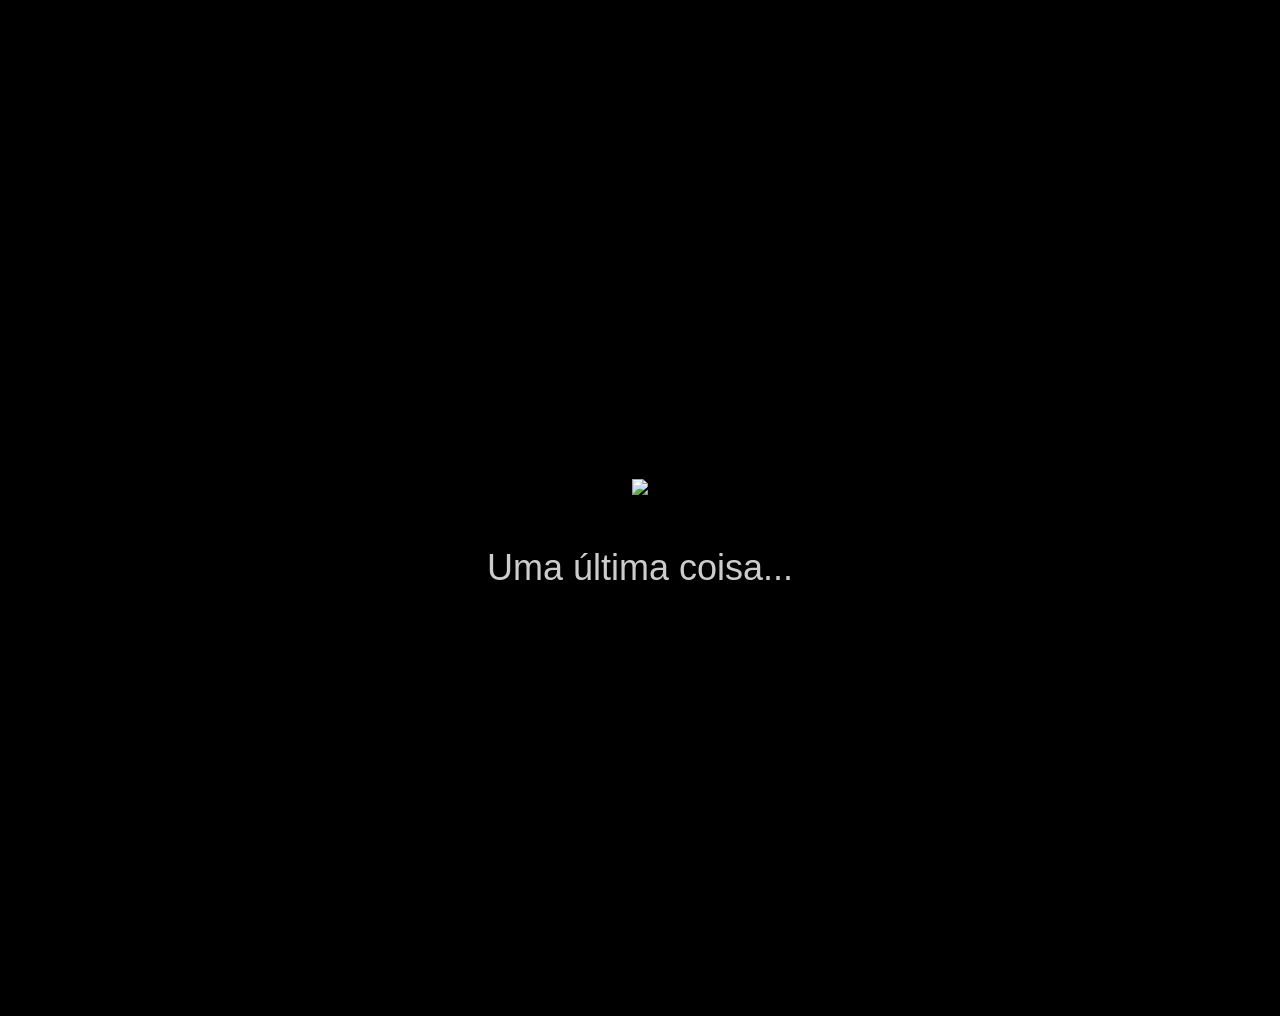
==== index.html @ bcd42bfd "Update index.html" ====
<!DOCTYPE html>
<html>
<head>
  <title>Para você</title>
  <link rel="stylesheet" href="style.css">
</head>

<body>

<div class="carta-container">
  <a href="carta.html">
    <img src="carta-parada.png" class="carta">
    <p class="texto">Uma última coisa...</p>
  </a>
</div>

</body>
</html>
---- style.css ----
body{
background:#111;
color:white;
font-family:Arial;
text-align:center;
padding-top:100px;
}

body {
  background-color: black;
  display: flex;
  justify-content: center;
  align-items: center;
  height: 100vh;
}

.carta-container {
  text-align: center;
}

.carta {
  width: 200px;
  transition: 0.3s;
}

.carta:hover {
  transform: scale(1.1);
}

.texto {
  color: white;
  margin-top: 10px;
  font-size: 18px;
  opacity: 0.8;
}

a {
  text-decoration: none;
}

.hidden{
display:none;
}

.foto {
  width: 80%;
  max-width: 500px;
  border-radius: 12px;
  box-shadow: 0 0 20px rgba(255, 0, 100, 0.5);
}

.texto{
max-width:1000px;
margin:40px auto;
font-size:36px;
line-height:1.6;
}
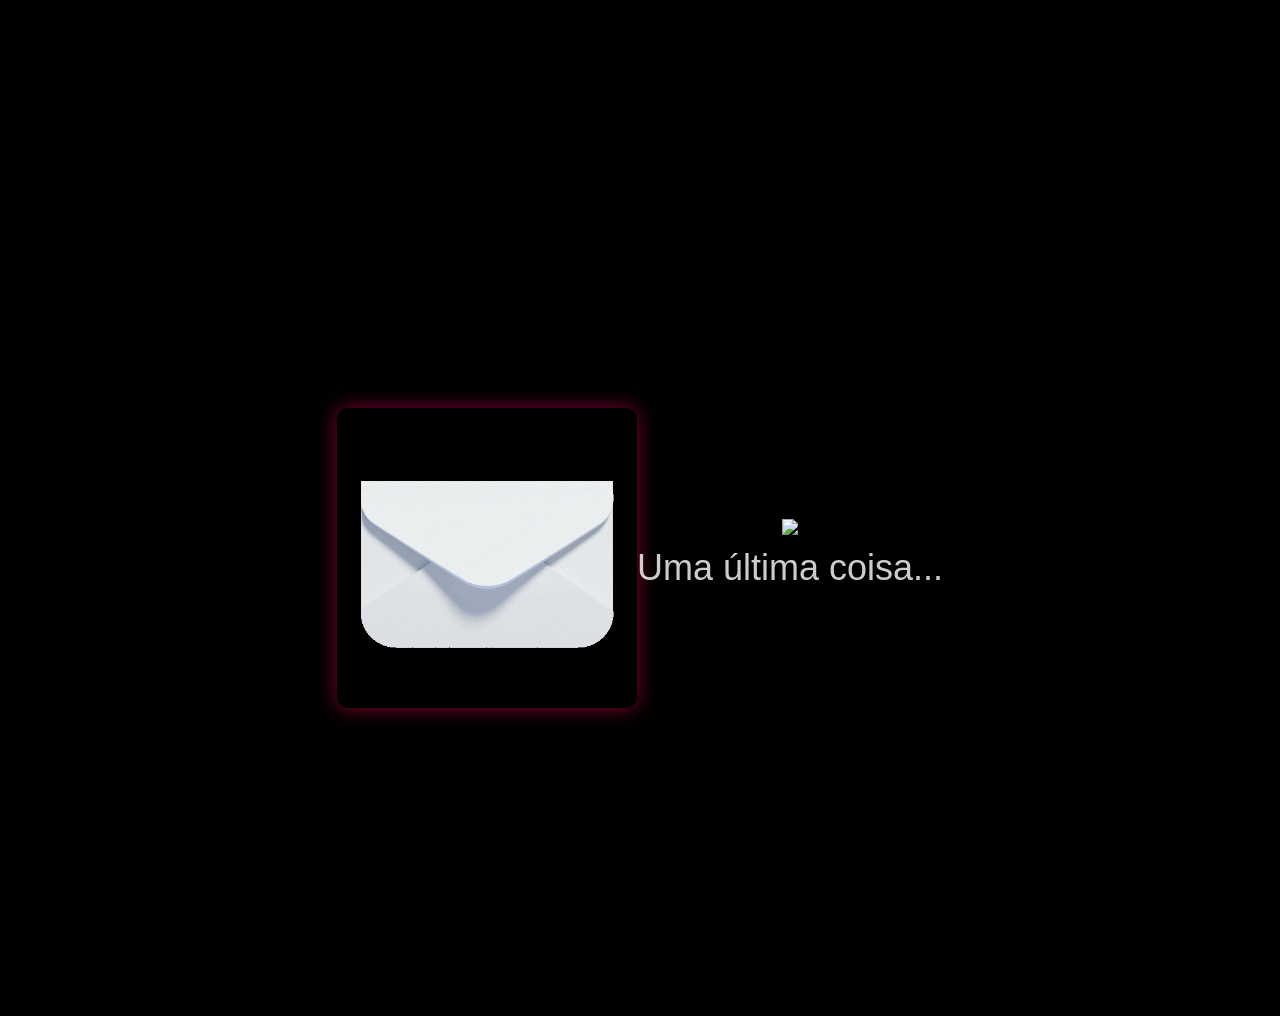
==== commit 1930d5ec: "Update index.html" ====
--- a/index.html
+++ b/index.html
@@ -7,7 +7,11 @@
 
 <body>
 
-<div class="carta-container">
+  <div id="inicio" onclick="abrirCarta()">
+  <img src="lv_0_20260316215253.jpg" class="foto">
+</div>
+
+  <div class="carta-container">
   <a href="carta.html">
     <img src="carta-parada.png" class="carta">
     <p class="texto">Uma última coisa...</p>
--- a/style.css
+++ b/style.css
@@ -55,3 +55,20 @@
 font-size:36px;
 line-height:1.6;
 }
+
+.hidden {
+  display: none;
+}
+
+.foto {
+  width: 300px;
+  display: block;
+  margin: 30px auto;
+}
+
+.texto {
+  text-align: center;
+  color: white;
+  max-width: 500px;
+  margin: auto;
+}
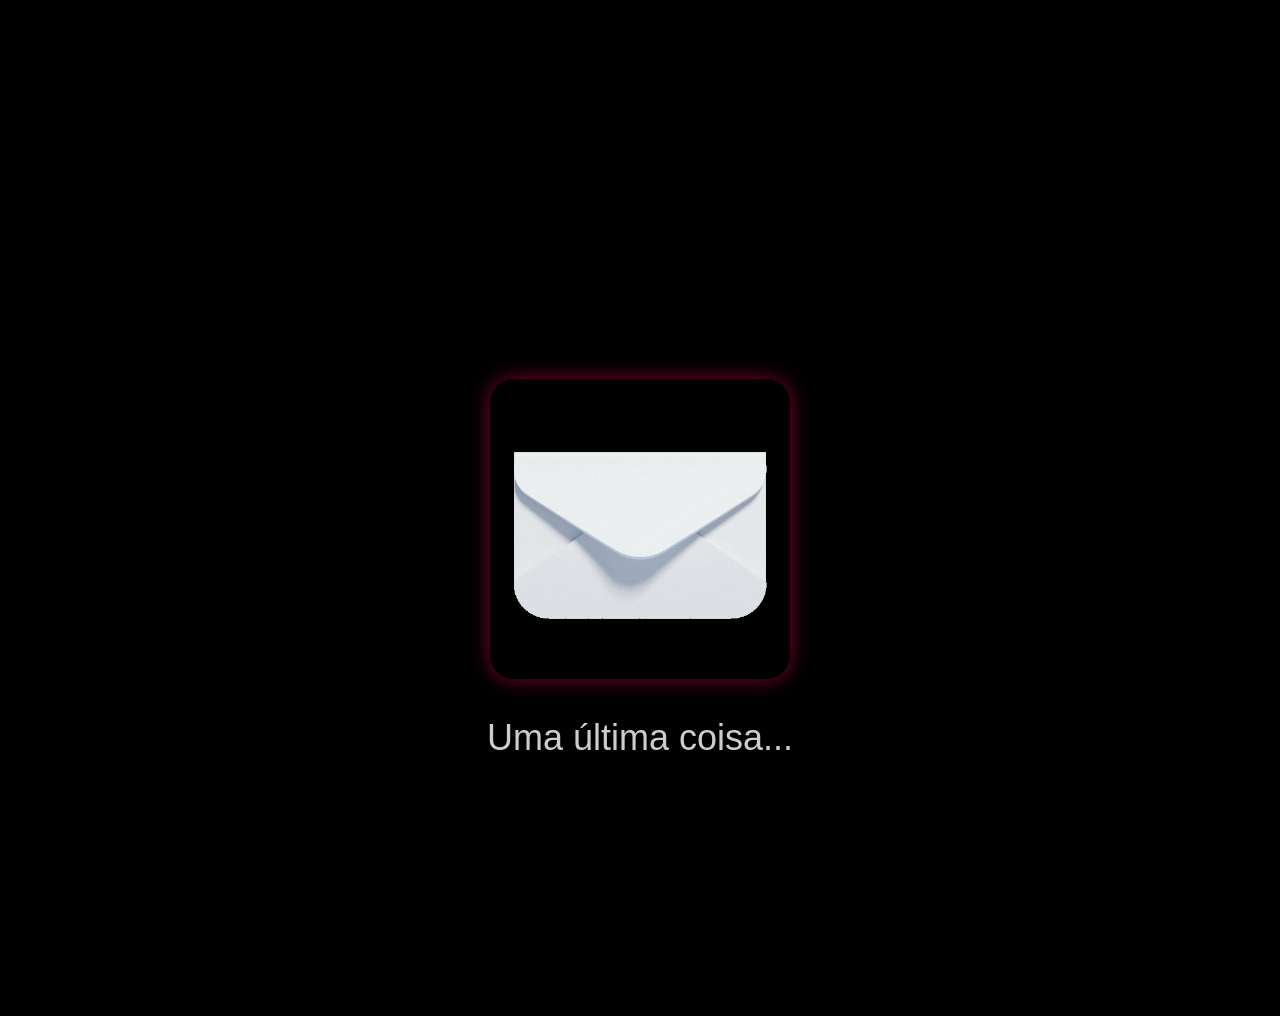
==== commit 037885c1: "Update index.html" ====
--- a/index.html
+++ b/index.html
@@ -9,11 +9,6 @@
 
   <div id="inicio" onclick="abrirCarta()">
   <img src="lv_0_20260316215253.jpg" class="foto">
-</div>
-
-  <div class="carta-container">
-  <a href="carta.html">
-    <img src="carta-parada.png" class="carta">
     <p class="texto">Uma última coisa...</p>
   </a>
 </div>
--- a/style.css
+++ b/style.css
@@ -44,8 +44,8 @@
 
 .foto {
   width: 80%;
-  max-width: 500px;
-  border-radius: 12px;
+  max-width: 1000px;
+  border-radius: 24px;
   box-shadow: 0 0 20px rgba(255, 0, 100, 0.5);
 }
 
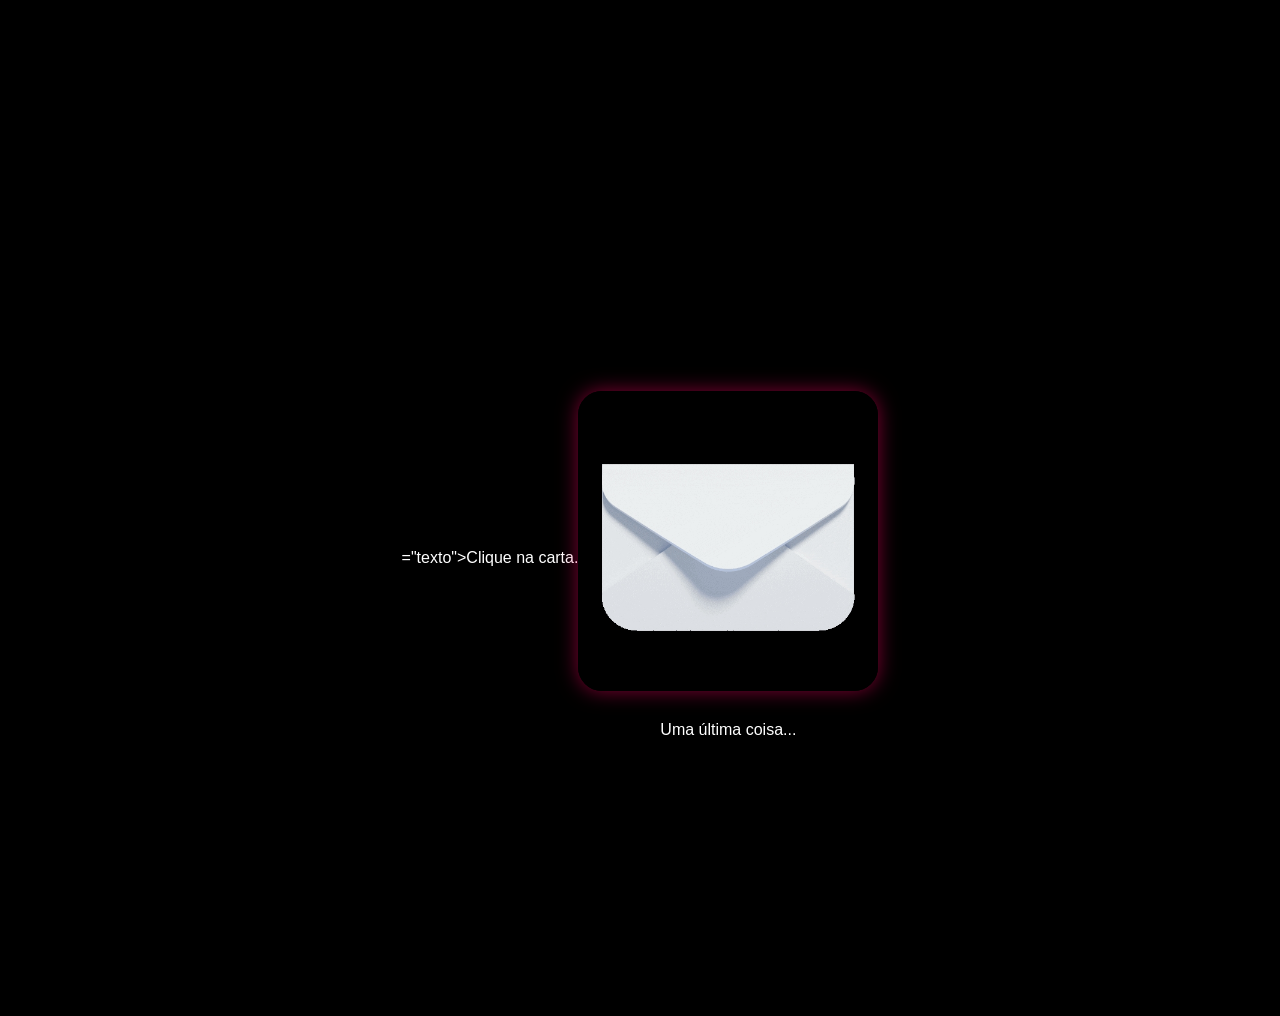
==== commit 71edab98: "Update index.html" ====
--- a/index.html
+++ b/index.html
@@ -6,10 +6,10 @@
 </head>
 
 <body>
-
+       ="texto">Clique na carta.
   <div id="inicio" onclick="abrirCarta()">
   <img src="lv_0_20260316215253.jpg" class="foto">
-    <p class="texto">Uma última coisa...</p>
+    <p ="texto">Uma última coisa...</p>
   </a>
 </div>
 
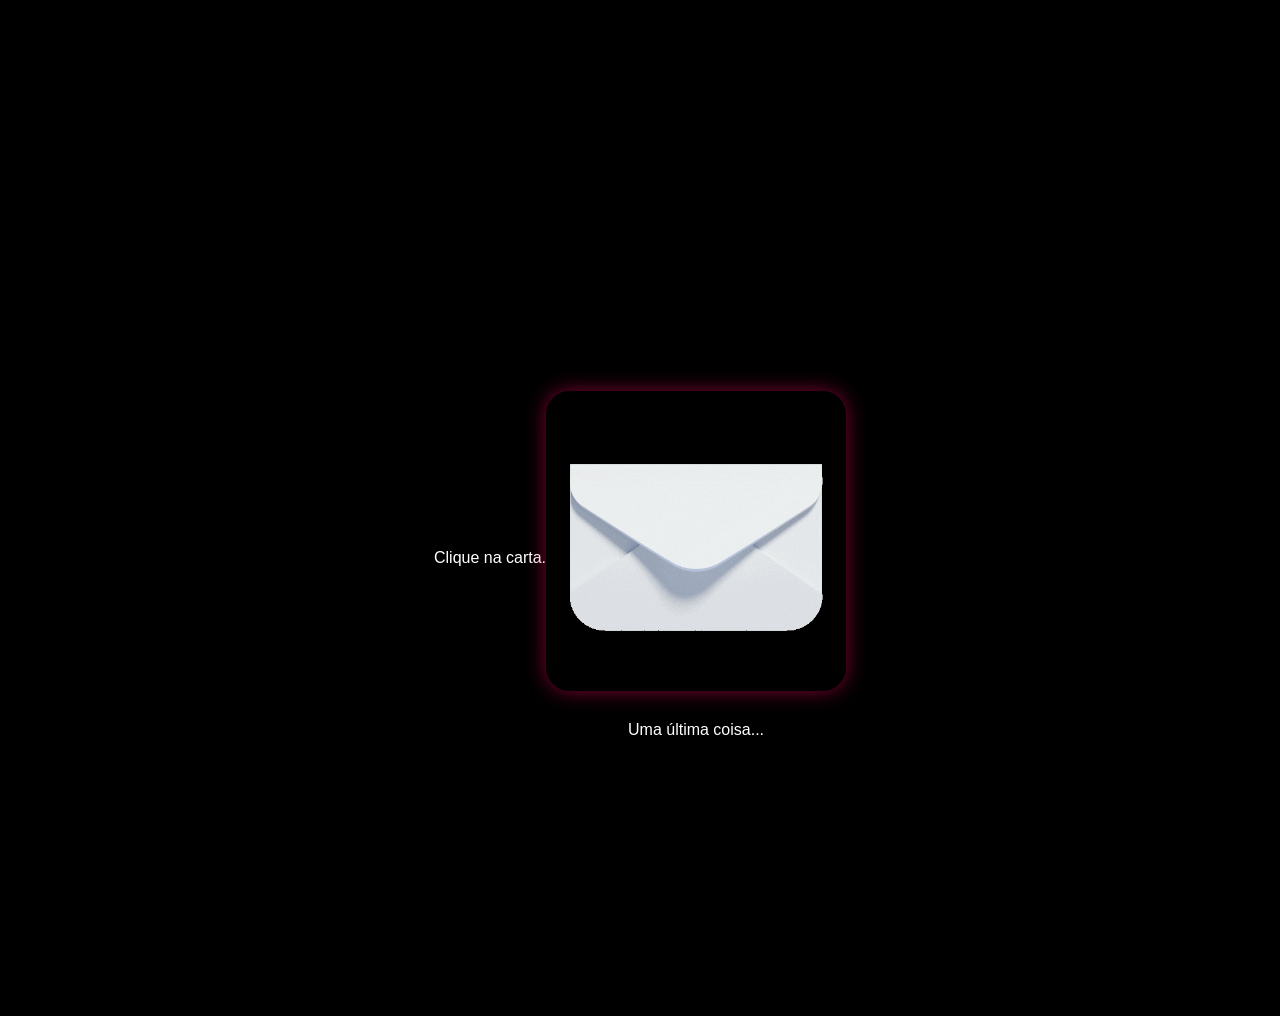
==== commit b7bcc0a6: "Update index.html" ====
--- a/index.html
+++ b/index.html
@@ -6,7 +6,8 @@
 </head>
 
 <body>
-       ="texto">Clique na carta.
+     <p  ="texto">Clique na carta.</p>
+    
   <div id="inicio" onclick="abrirCarta()">
   <img src="lv_0_20260316215253.jpg" class="foto">
     <p ="texto">Uma última coisa...</p>
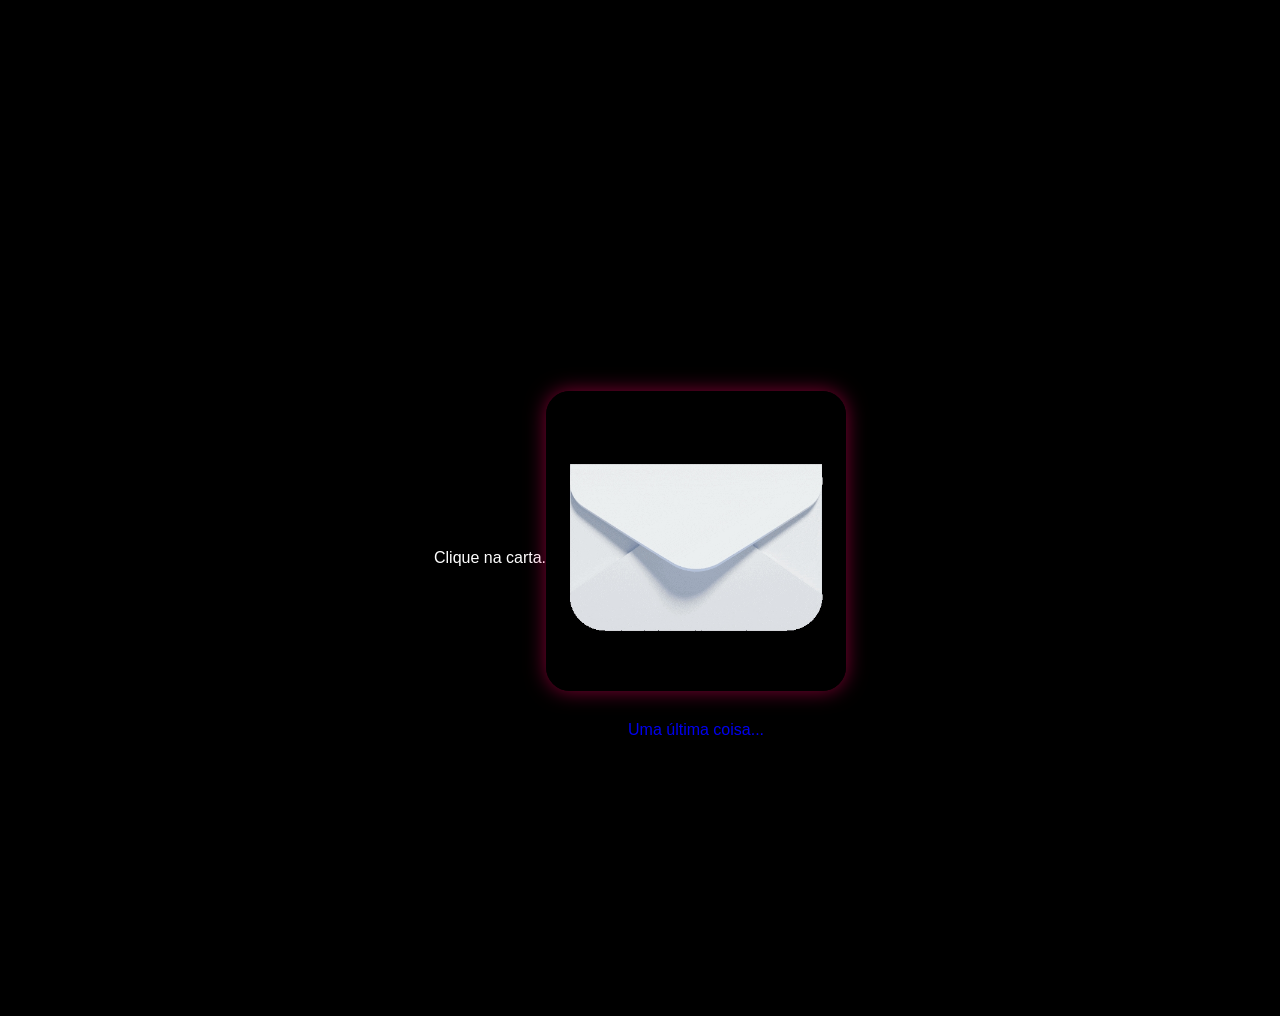
==== commit 169e7991: "Update index.html" ====
--- a/index.html
+++ b/index.html
@@ -7,12 +7,15 @@
 
 <body>
      <p  ="texto">Clique na carta.</p>
-    
+    <div class="carta-container">
+  <a href="carta.html">
   <div id="inicio" onclick="abrirCarta()">
   <img src="lv_0_20260316215253.jpg" class="foto">
     <p ="texto">Uma última coisa...</p>
   </a>
 </div>
 
+  <script src="script.js"></script>
+  
 </body>
 </html>
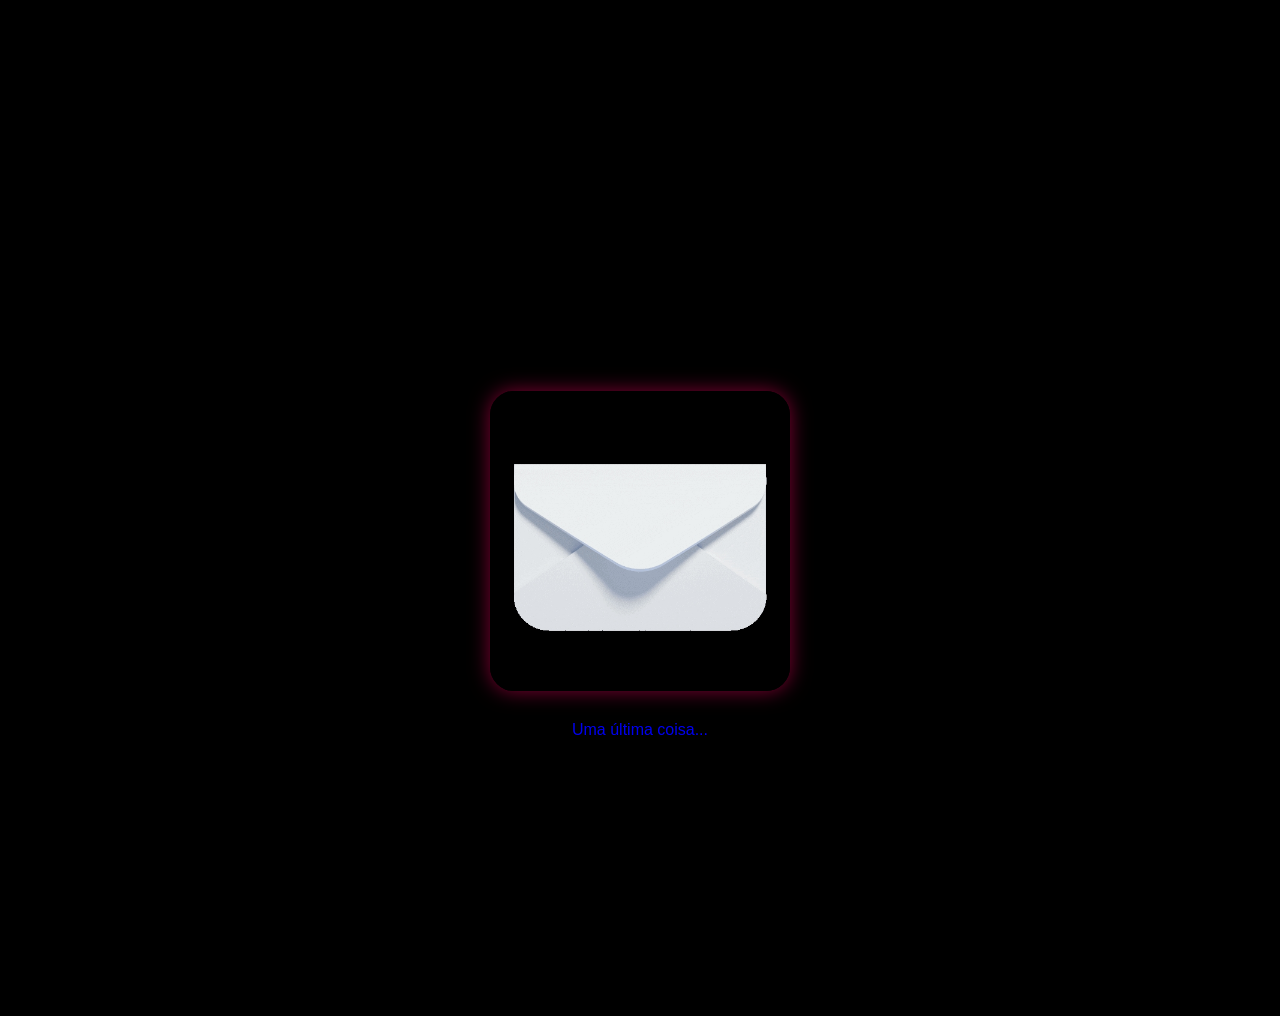
==== commit 340fa3ce: "Update index.html" ====
--- a/index.html
+++ b/index.html
@@ -6,7 +6,7 @@
 </head>
 
 <body>
-     <p  ="texto">Clique na carta.</p>
+     
     <div class="carta-container">
   <a href="carta.html">
   <div id="inicio" onclick="abrirCarta()">
